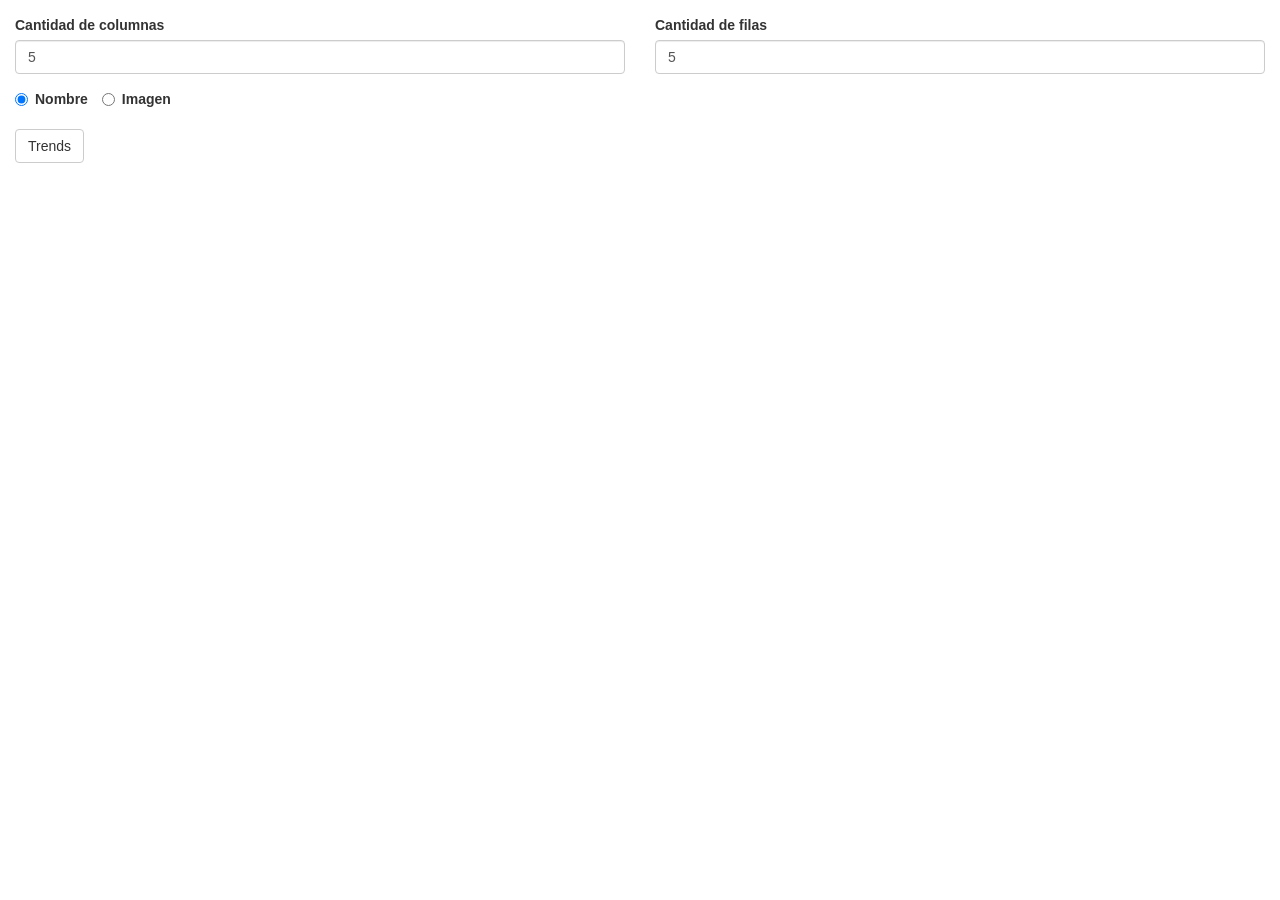
==== views/index.html @ a0181d0f "Sistema funcionando. Falta búsqueda de imágenes." ====
<!DOCTYPE html>
<html lang="en">
<head>
    <meta charset="UTF-8">
    <title>Trends</title>
    <link rel="stylesheet" href="https://maxcdn.bootstrapcdn.com/bootstrap/3.4.0/css/bootstrap.min.css">
    <script src="https://ajax.googleapis.com/ajax/libs/jquery/3.4.0/jquery.min.js"></script>
    <script src="https://maxcdn.bootstrapcdn.com/bootstrap/3.4.0/js/bootstrap.min.js"></script>
    <script src="javascripts/index.js"></script>
</head>
<body>
    <div class="container-fluid">
        <form action="/trends">
            <div id="sites" class="form-group"></div>
            <div id="categories" class="form-group"></div>
            <div id="trends_size" class="row form-group">
                <div class="col-sm-6">
                    <label for="height">Cantidad de columnas</label>
                    <input type="text" name="cols" class="form-control" id="height" placeholder="Columnas" value="5">
                </div>
                <div class="col-sm-6">
                    <label for="width">Cantidad de filas</label>
                    <input type="text" name="rows" class="form-control" id="width" placeholder="Filas" value="5">
                </div>
            </div>
            <div id="trends_type" class="form-group">
                <div class="radio-inline">
                    <label><input type="radio" name="trend_type" value="nombre" checked>Nombre</label>
                </div>
                <div class="radio-inline">
                    <label><input type="radio" name="trend_type" value="imagen">Imagen</label>
                </div>
            </div>
            <div id="buttons" class="form-group">
                <button type="submit" id="submit_button" class="btn btn-default">Trends</button>
            </div>
        </form>
    </div>
</body>
</html>
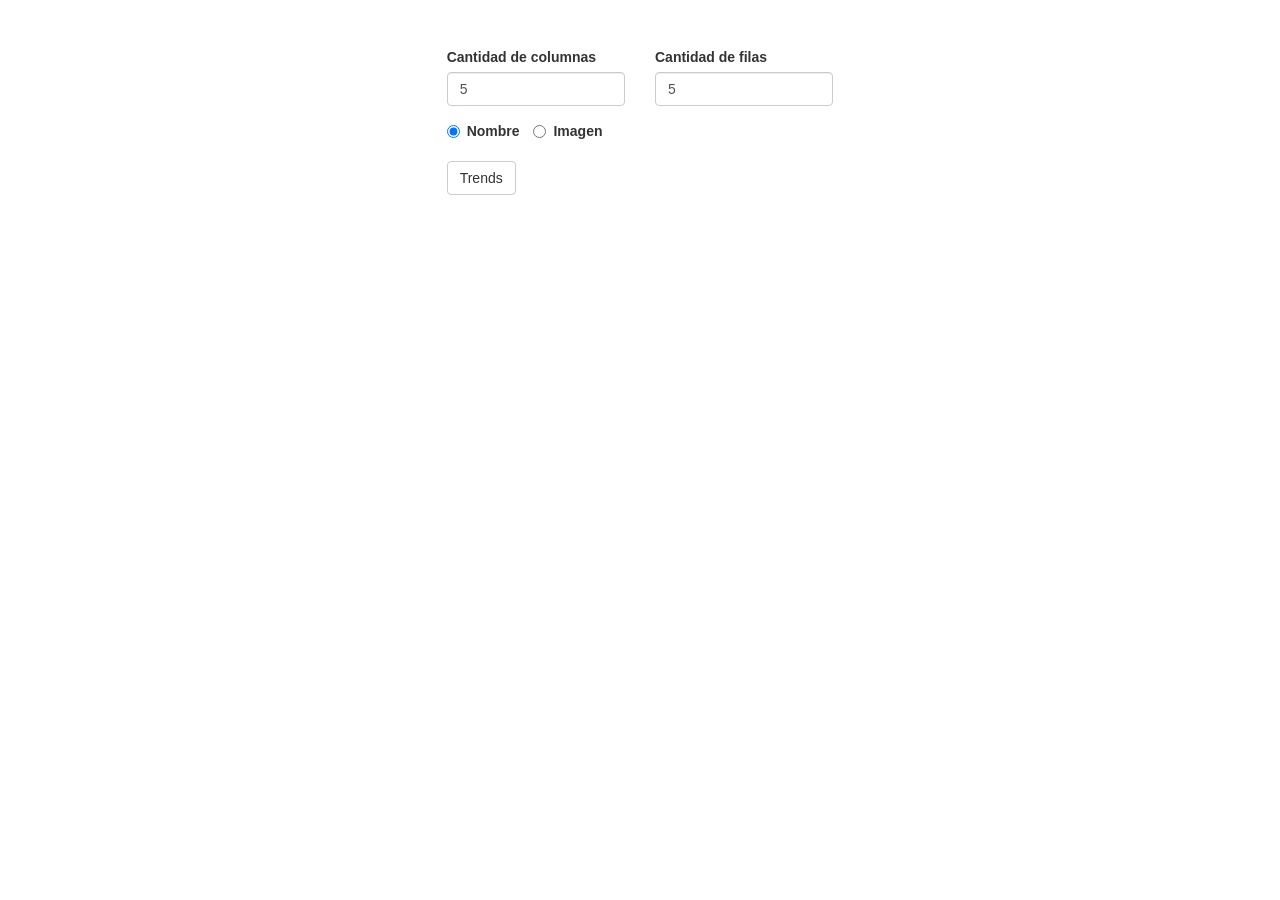
==== commit 492325fd: "Bug fixing" ====
--- a/views/index.html
+++ b/views/index.html
@@ -10,31 +10,37 @@
 </head>
 <body>
     <div class="container-fluid">
-        <form action="/trends">
-            <div id="sites" class="form-group"></div>
-            <div id="categories" class="form-group"></div>
-            <div id="trends_size" class="row form-group">
-                <div class="col-sm-6">
-                    <label for="height">Cantidad de columnas</label>
-                    <input type="text" name="cols" class="form-control" id="height" placeholder="Columnas" value="5">
+        <div style="margin: 32px"></div>
+        <div class="row"></div>
+        <div class="col-sm-4"></div>
+        <div class="col-sm-4">
+            <form action="/trends">
+                <div id="sites" class="form-group"></div>
+                <div id="categories" class="form-group"></div>
+                <div id="trends_size" class="row form-group">
+                    <div class="col-sm-6">
+                        <label for="height">Cantidad de columnas</label>
+                        <input type="text" name="cols" class="form-control" id="height" placeholder="Columnas" value="5">
+                    </div>
+                    <div class="col-sm-6">
+                        <label for="width">Cantidad de filas</label>
+                        <input type="text" name="rows" class="form-control" id="width" placeholder="Filas" value="5">
+                    </div>
                 </div>
-                <div class="col-sm-6">
-                    <label for="width">Cantidad de filas</label>
-                    <input type="text" name="rows" class="form-control" id="width" placeholder="Filas" value="5">
+                <div id="trends_type" class="form-group">
+                    <div class="radio-inline">
+                        <label><input type="radio" name="trend_type" value="nombre" checked>Nombre</label>
+                    </div>
+                    <div class="radio-inline">
+                        <label><input type="radio" name="trend_type" value="imagen">Imagen</label>
+                    </div>
                 </div>
-            </div>
-            <div id="trends_type" class="form-group">
-                <div class="radio-inline">
-                    <label><input type="radio" name="trend_type" value="nombre" checked>Nombre</label>
+                <div id="buttons" class="form-group">
+                    <button type="submit" id="submit_button" class="btn btn-default">Trends</button>
                 </div>
-                <div class="radio-inline">
-                    <label><input type="radio" name="trend_type" value="imagen">Imagen</label>
-                </div>
-            </div>
-            <div id="buttons" class="form-group">
-                <button type="submit" id="submit_button" class="btn btn-default">Trends</button>
-            </div>
-        </form>
+            </form>
+        </div>
+        <div class="col-sm-4"></div>
     </div>
 </body>
 </html>
